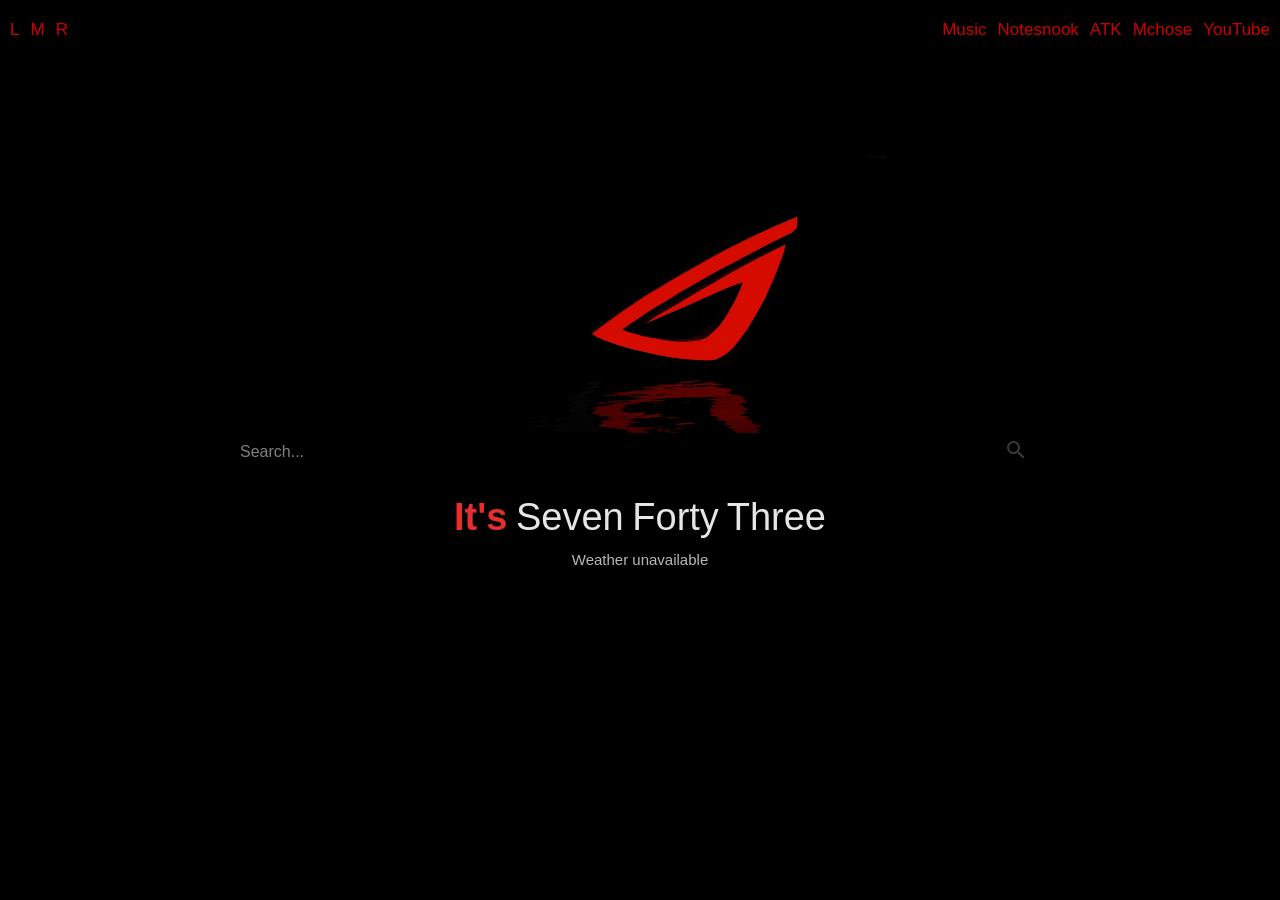
==== NewTabYTAudioFloatAutoCopyPasteGo/index.html @ 8d4f2d32 "Fix blank screen flash by preloading main image and adding inline background colors" ====
<!DOCTYPE html>
<html lang="en" style="background-color: #000;">
<head>
    <meta charset="UTF-8">
    <title>New Tab</title>
    <meta name="color-scheme" content="dark">
    <link rel="preload" href="Images/rogreflect.jpg" as="image">
    <link rel="icon" href="Images/icon16.png" sizes="16x16">
    <style>
        * { margin: 0; padding: 0; box-sizing: border-box; font-family: Arial, sans-serif; }
        html { background: #000; }
        body { background: #000; color: #fff; height: 100vh; overflow: hidden; }
        .links { position: absolute; top: 20px; display: flex; gap: 11px; }
        .left { left: 10px; } .right { right: 10px; gap: 11px }
        a { color: red; text-decoration: none; font-size: 17px; opacity: 0.8; cursor: pointer; }
        a:hover { opacity: 1; } a:active { color: blue; }
        .center { height: 80vh; display: flex; flex-direction: column; justify-content: center; align-items: center; }
        .logo { max-width: 500px; width: 80%; margin-bottom: 10px; aspect-ratio: 16 / 9; object-fit: contain; }
        .search-container { position: relative; width: 50rem; max-width: 80%; }
        .search-container input { width: 100%; background: transparent; border: none; color: #fff; font-size: 16px; outline: none; }
        .search-container input::placeholder { color: rgba(255, 255, 255, 0.5); }
        .search-icon { position: absolute; right: 12px; top: 50%; transform: translateY(-50%); opacity: 0.6; pointer-events: none; }
        .info-panel { margin-top: 35px; text-align: center; opacity: 0.9; min-height: 70px; }
        #time { font-size: 38px; font-weight: 400; margin-bottom: 12px; word-spacing: -2px; }
        .time-its { color: #ff3333; font-weight: 600; }
        .time-hour, .time-minute { color: #fff; }
        #weather { font-size: 15px; font-weight: 400; color: #ccc; }
    </style>
</head>
<body style="background-color: #000;">
    <div class="links left">
        <a id="link-l">L</a> <a id="link-m">M</a> <a id="link-r">R</a>
    </div>
    <div class="links right">
        <a href="https://hausemasterz.github.io/youtube/">Music</a>
        <a href="https://app.notesnook.com/notes">Notesnook</a>
        <a href="https://v3-hub.atk.store/">ATK</a>
        <a href="https://www.mchose.com.cn/#/connectDevice">Mchose</a>
        <a href="https://youtube.com">YouTube</a>
    </div>
    <div class="center">
        <img class="logo" src="Images/rogreflect.jpg" alt="Logo">
        <form class="search-container" action="https://www.google.com/search" method="GET">
            <input type="text" name="q" placeholder="Search..." autocomplete="off">
            <span class="search-icon"><img src="Images/search.svg" alt="Search"></span>
        </form>
        <div class="info-panel" id="info-panel">
            <div id="time"></div>
            <div id="weather"></div>
        </div>
    </div>
    <script src="script.js"></script>
</body>
</html>
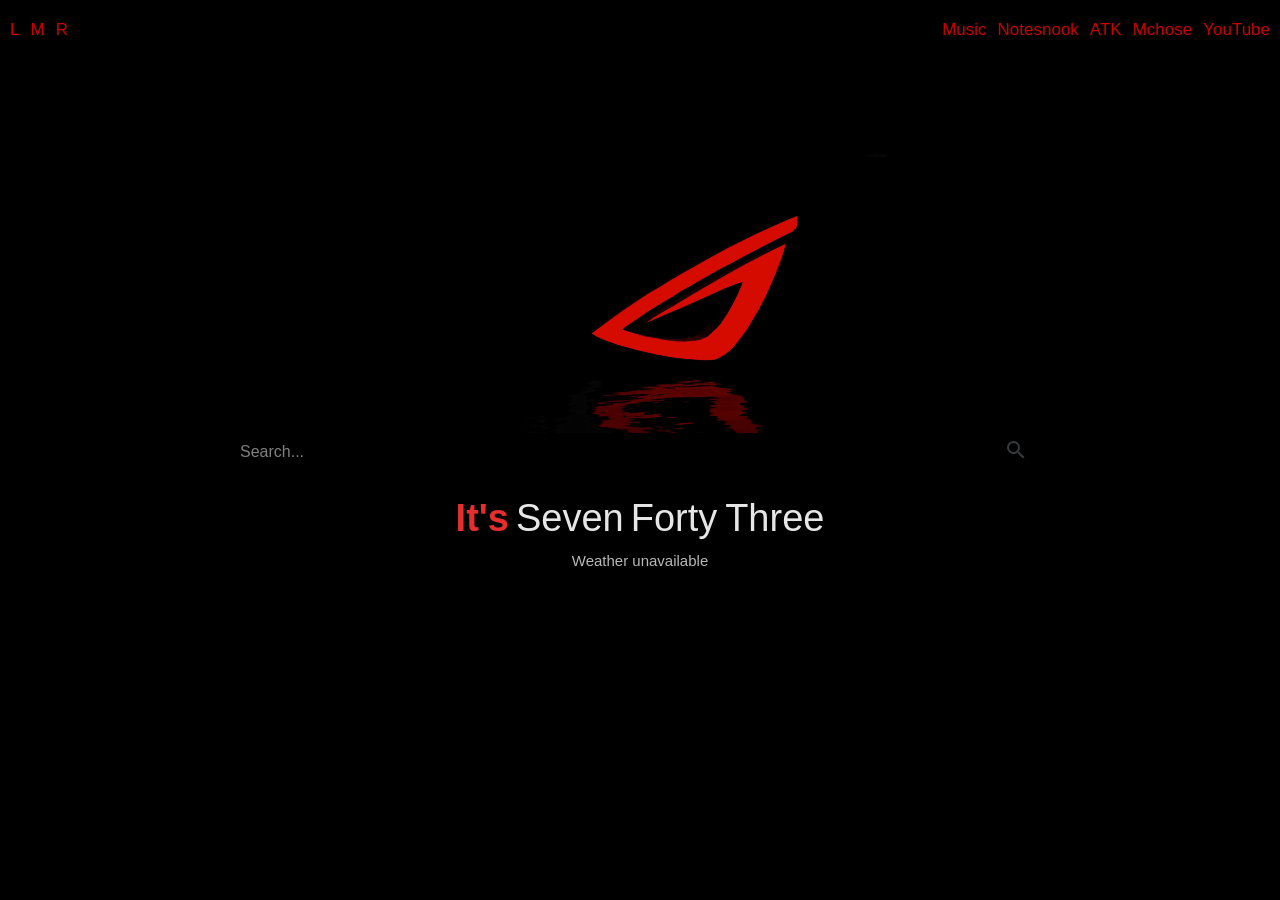
==== commit 2d8f27ff: "Use Roboto 100 for main clock text; Trim whitespace in Paste and Go" ====
--- a/NewTabYTAudioFloatAutoCopyPasteGo/index.html
+++ b/NewTabYTAudioFloatAutoCopyPasteGo/index.html
@@ -1,14 +1,14 @@
 <!DOCTYPE html>
-<html lang="en" style="background-color: #000;">
+<html lang="en">
 <head>
     <meta charset="UTF-8">
     <title>New Tab</title>
-    <meta name="color-scheme" content="dark">
-    <link rel="preload" href="Images/rogreflect.jpg" as="image">
     <link rel="icon" href="Images/icon16.png" sizes="16x16">
+    <link rel="preconnect" href="https://fonts.googleapis.com">
+    <link rel="preconnect" href="https://fonts.gstatic.com" crossorigin>
+    <link href="https://fonts.googleapis.com/css2?family=Roboto:wght@100&display=swap" rel="stylesheet">
     <style>
         * { margin: 0; padding: 0; box-sizing: border-box; font-family: Arial, sans-serif; }
-        html { background: #000; }
         body { background: #000; color: #fff; height: 100vh; overflow: hidden; }
         .links { position: absolute; top: 20px; display: flex; gap: 11px; }
         .left { left: 10px; } .right { right: 10px; gap: 11px }
@@ -21,13 +21,13 @@
         .search-container input::placeholder { color: rgba(255, 255, 255, 0.5); }
         .search-icon { position: absolute; right: 12px; top: 50%; transform: translateY(-50%); opacity: 0.6; pointer-events: none; }
         .info-panel { margin-top: 35px; text-align: center; opacity: 0.9; min-height: 70px; }
-        #time { font-size: 38px; font-weight: 400; margin-bottom: 12px; word-spacing: -2px; }
-        .time-its { color: #ff3333; font-weight: 600; }
+        #time { font-size: 38px; font-weight: 100; font-family: 'Roboto', sans-serif; margin-bottom: 12px; word-spacing: -2px; }
+        .time-its { color: #ff3333; font-weight: 600; font-family: Arial, sans-serif; }
         .time-hour, .time-minute { color: #fff; }
         #weather { font-size: 15px; font-weight: 400; color: #ccc; }
     </style>
 </head>
-<body style="background-color: #000;">
+<body>
     <div class="links left">
         <a id="link-l">L</a> <a id="link-m">M</a> <a id="link-r">R</a>
     </div>
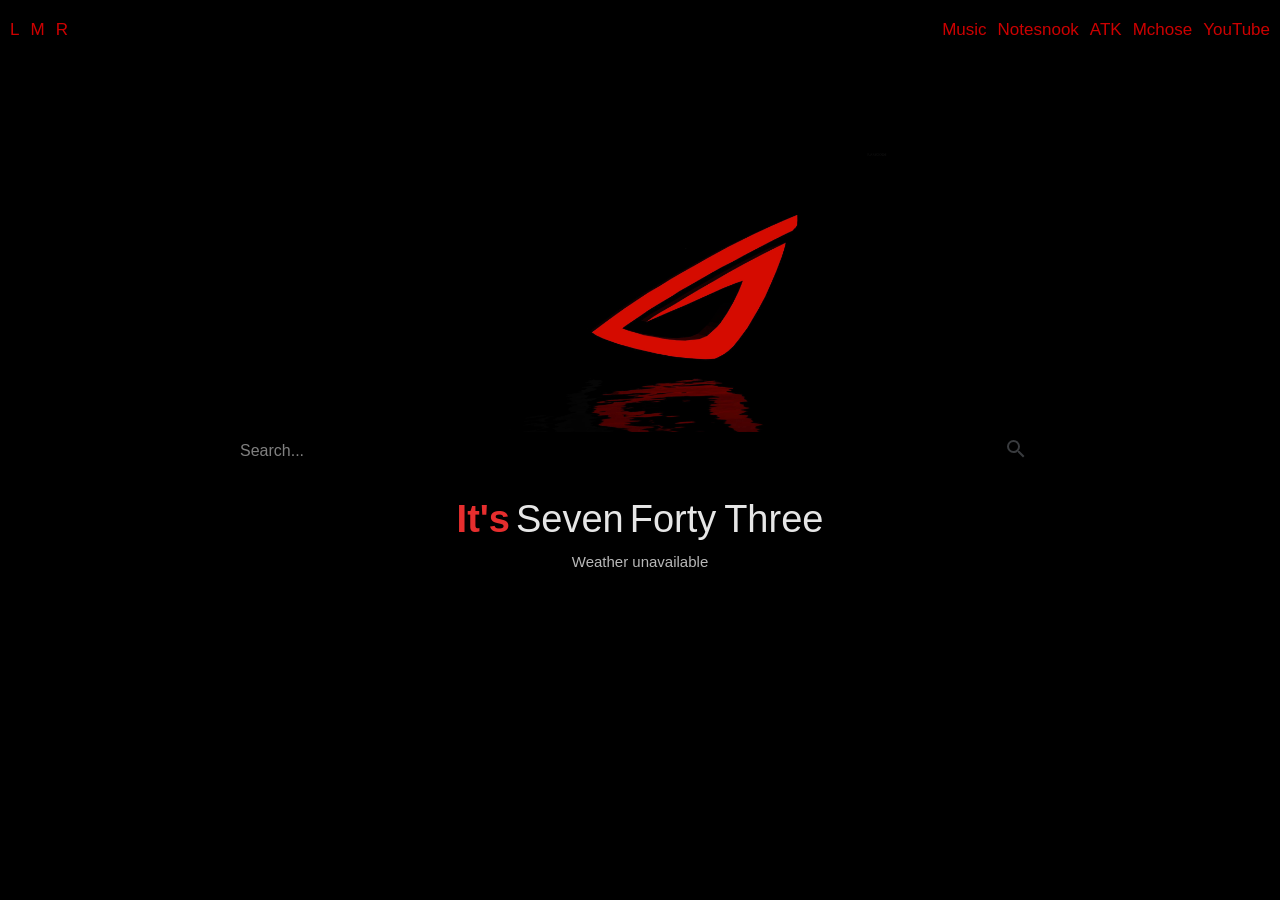
==== commit 9cf3d138: "Switch clock font to Inter and import full range of thin weights" ====
--- a/NewTabYTAudioFloatAutoCopyPasteGo/index.html
+++ b/NewTabYTAudioFloatAutoCopyPasteGo/index.html
@@ -6,7 +6,7 @@
     <link rel="icon" href="Images/icon16.png" sizes="16x16">
     <link rel="preconnect" href="https://fonts.googleapis.com">
     <link rel="preconnect" href="https://fonts.gstatic.com" crossorigin>
-    <link href="https://fonts.googleapis.com/css2?family=Roboto:wght@100&display=swap" rel="stylesheet">
+    <link href="https://fonts.googleapis.com/css2?family=Inter:wght@100;200;300;400&display=swap" rel="stylesheet">
     <style>
         * { margin: 0; padding: 0; box-sizing: border-box; font-family: Arial, sans-serif; }
         body { background: #000; color: #fff; height: 100vh; overflow: hidden; }
@@ -21,7 +21,7 @@
         .search-container input::placeholder { color: rgba(255, 255, 255, 0.5); }
         .search-icon { position: absolute; right: 12px; top: 50%; transform: translateY(-50%); opacity: 0.6; pointer-events: none; }
         .info-panel { margin-top: 35px; text-align: center; opacity: 0.9; min-height: 70px; }
-        #time { font-size: 38px; font-weight: 100; font-family: 'Roboto', sans-serif; margin-bottom: 12px; word-spacing: -2px; }
+        #time { font-size: 38px; font-weight: 100; font-family: 'Inter', sans-serif; margin-bottom: 12px; word-spacing: -2px; }
         .time-its { color: #ff3333; font-weight: 600; font-family: Arial, sans-serif; }
         .time-hour, .time-minute { color: #fff; }
         #weather { font-size: 15px; font-weight: 400; color: #ccc; }
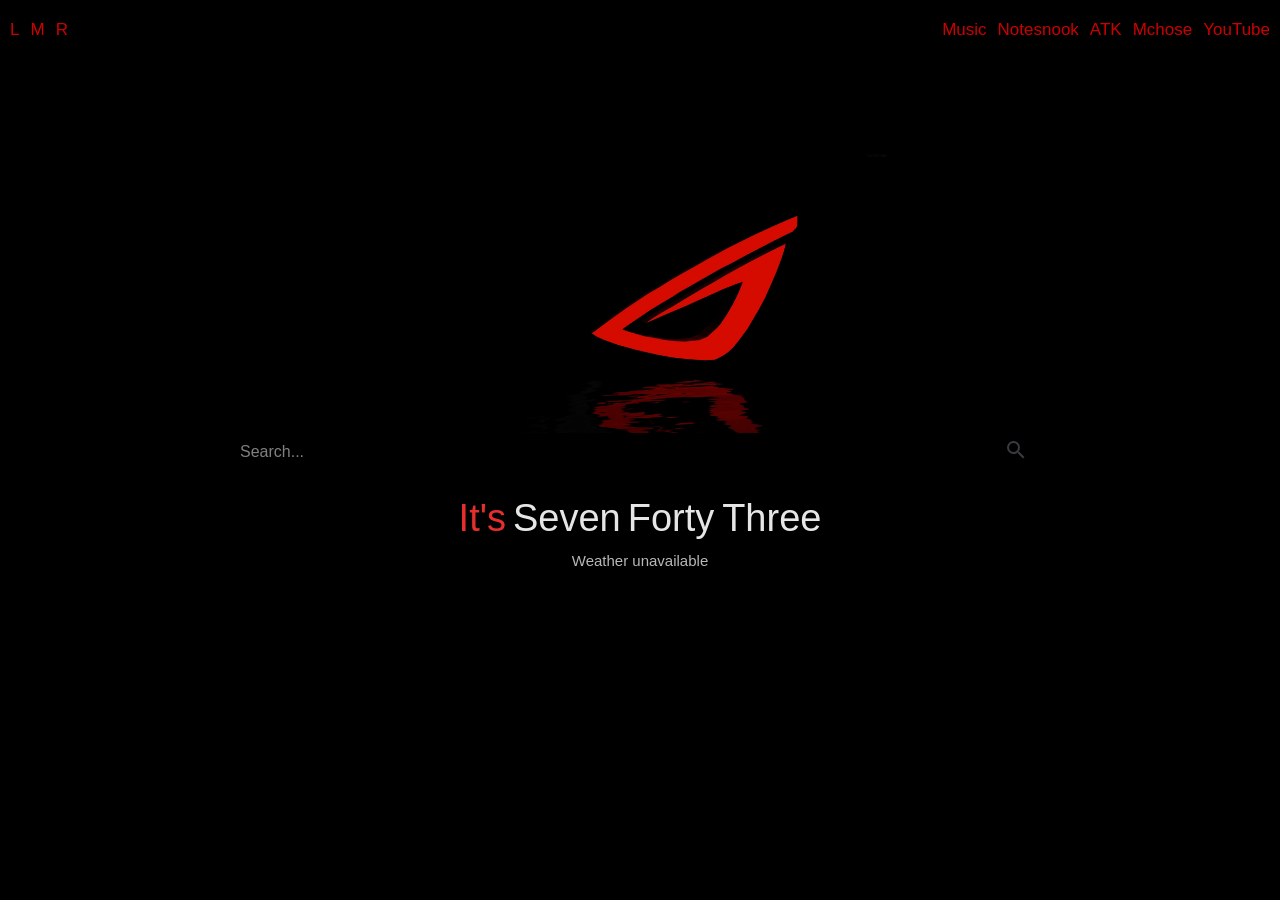
==== commit bef7194c: "fix: Revert to prev stable" ====
--- a/NewTabYTAudioFloatAutoCopyPasteGo/index.html
+++ b/NewTabYTAudioFloatAutoCopyPasteGo/index.html
@@ -6,7 +6,7 @@
     <link rel="icon" href="Images/icon16.png" sizes="16x16">
     <link rel="preconnect" href="https://fonts.googleapis.com">
     <link rel="preconnect" href="https://fonts.gstatic.com" crossorigin>
-    <link href="https://fonts.googleapis.com/css2?family=Inter:wght@100;200;300;400&display=swap" rel="stylesheet">
+    <link href="https://fonts.googleapis.com/css2?family=Roboto:wght@100&display=swap" rel="stylesheet">
     <style>
         * { margin: 0; padding: 0; box-sizing: border-box; font-family: Arial, sans-serif; }
         body { background: #000; color: #fff; height: 100vh; overflow: hidden; }
@@ -21,8 +21,8 @@
         .search-container input::placeholder { color: rgba(255, 255, 255, 0.5); }
         .search-icon { position: absolute; right: 12px; top: 50%; transform: translateY(-50%); opacity: 0.6; pointer-events: none; }
         .info-panel { margin-top: 35px; text-align: center; opacity: 0.9; min-height: 70px; }
-        #time { font-size: 38px; font-weight: 100; font-family: 'Inter', sans-serif; margin-bottom: 12px; word-spacing: -2px; }
-        .time-its { color: #ff3333; font-weight: 600; font-family: Arial, sans-serif; }
+        #time { font-size: 38px; font-weight: 100; font-family: 'Roboto', sans-serif; margin-bottom: 12px; word-spacing: -2px; }
+        .time-its { color: #ff3333; font-weight: 100; font-family: Arial, sans-serif; }
         .time-hour, .time-minute { color: #fff; }
         #weather { font-size: 15px; font-weight: 400; color: #ccc; }
     </style>
